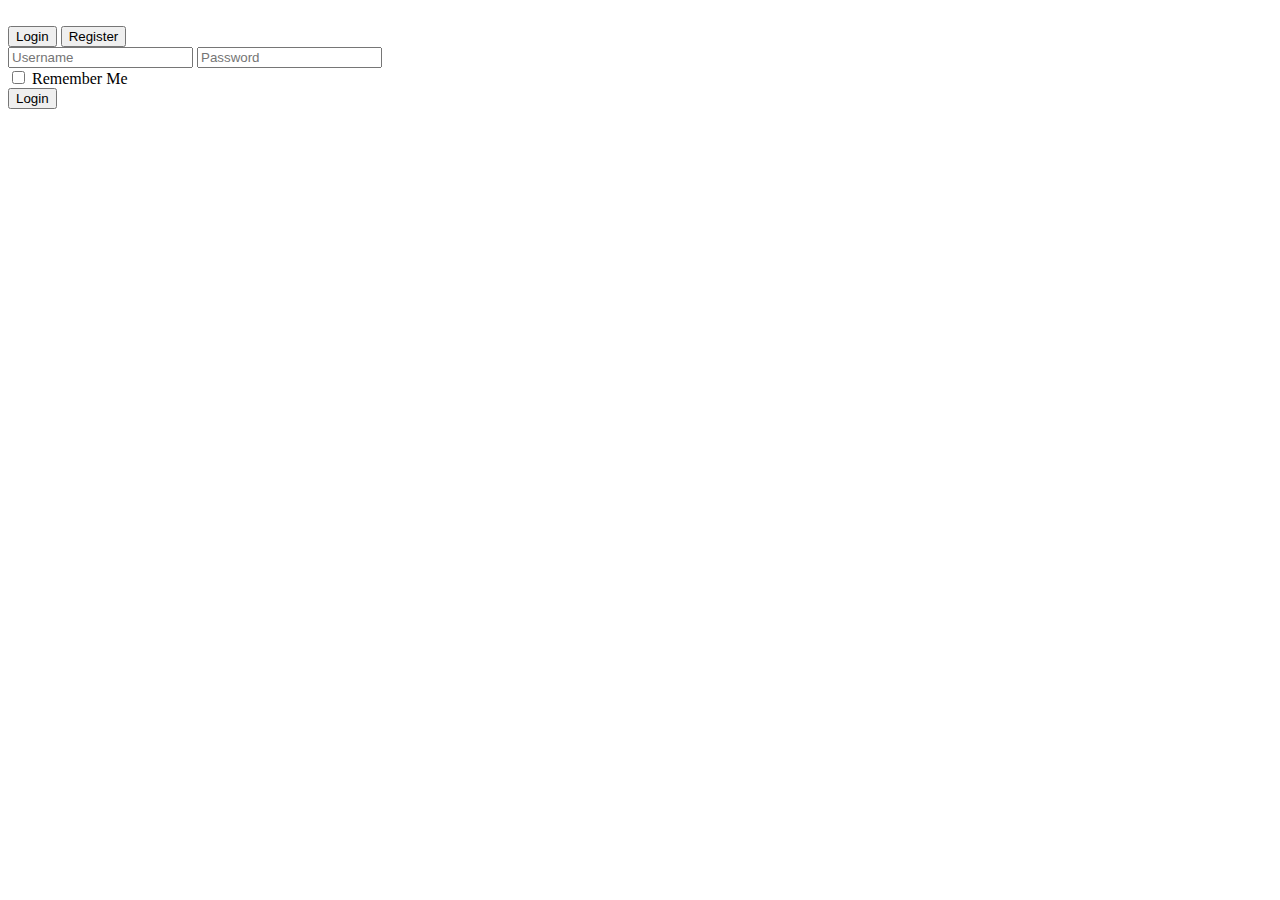
==== index.html @ 9c461671 "update folder" ====
<!DOCTYPE html>
<html lang="en">
<head>
    <meta charset="UTF-8">
    <meta http-equiv="X-UA-Compatible" content="IE=edge">
    <meta name="viewport" content="width=device-width, initial-scale=1.0">
    <title>M Project</title>
    <link rel="stylesheet" href="style.css">
    <link href="https://fonts.googleapis.com/css2?family=Montserrat&display=swap" rel="stylesheet">
</head>
<body>
    <div class="content">
        <div class="form-box">
            <div class="logo">
                <img src="/file_vsc_anc/m-project/image/Logo.png" alt="">
            </div>
            <div class="button-box">
                <div id="button"></div>
                <button type="button" class="toggle-button" onclick="login()">Login</button>
                <button type="button" class="toggle-button" onclick="register()">Register</button>
            </div>
            <form id="login" action="post" class="input-group">
                <input type="text" class="input-field" placeholder="Username">
                <input type="password" class="input-field" placeholder="Password">
                <div class="check-box">
                    <input type="checkbox">
                    <span>Remember Me</span>
                </div>
                <button type="submit" class="submit-button">Login</button>
            </form>
        </div>
    </div>
    <!--Javascript-->
    <script src="script.js"></script>
</body>
</html>
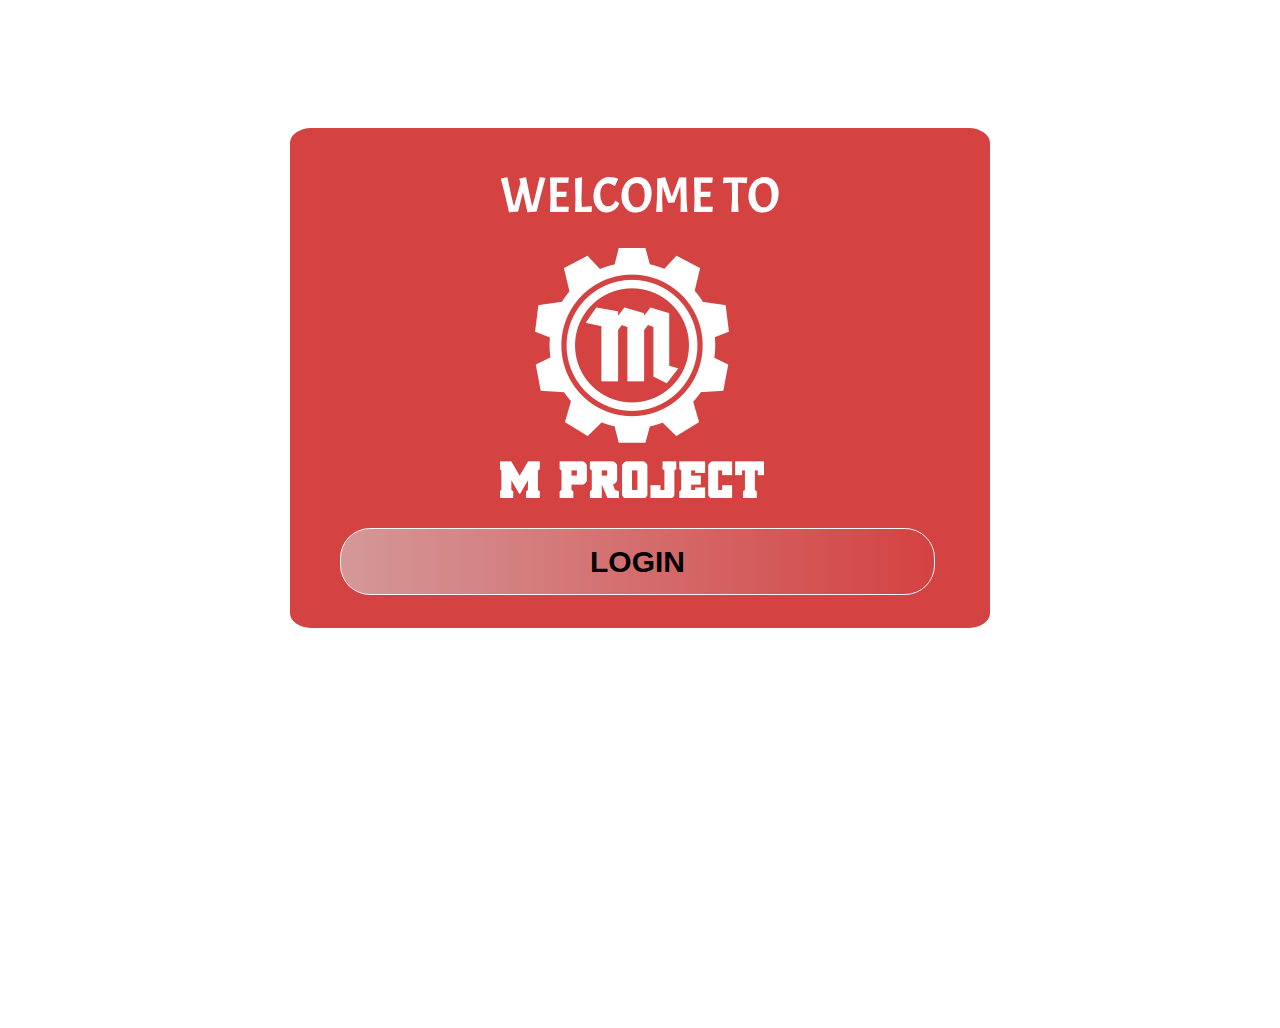
==== commit 43bc5eea: "bug fixing index.html" ====
--- a/index.html
+++ b/index.html
@@ -1,36 +1,33 @@
-<!DOCTYPE html>
 <html lang="en">
 <head>
     <meta charset="UTF-8">
     <meta http-equiv="X-UA-Compatible" content="IE=edge">
     <meta name="viewport" content="width=device-width, initial-scale=1.0">
-    <title>M Project</title>
-    <link rel="stylesheet" href="style.css">
+    <title>M-Project</title>
+    <link rel="Icon" href="image/Logo.png">
+    <!--CSS Lokal-->
+    <link rel="stylesheet" href="folder_css/home.css">
+
+     <!-- Font Google -->
+    <link href="https://fonts.googleapis.com/css2?family=Acme&family=Rubik:wght@300&display=swap" rel="stylesheet">
     <link href="https://fonts.googleapis.com/css2?family=Montserrat&display=swap" rel="stylesheet">
+
+    <!-- Bootstrap CSS -->
+    <link href="bootstrap/css/bootstrap.min.css" rel="stylesheet">
+    <!--Icon Bootstrap-->
+    <link rel="stylesheet" href="https://cdn.jsdelivr.net/npm/bootstrap-icons@1.7.2/font/bootstrap-icons.css">
 </head>
 <body>
     <div class="content">
         <div class="form-box">
-            <div class="logo">
-                <img src="/file_vsc_anc/m-project/image/Logo.png" alt="">
-            </div>
-            <div class="button-box">
-                <div id="button"></div>
-                <button type="button" class="toggle-button" onclick="login()">Login</button>
-                <button type="button" class="toggle-button" onclick="register()">Register</button>
-            </div>
-            <form id="login" action="post" class="input-group">
-                <input type="text" class="input-field" placeholder="Username">
-                <input type="password" class="input-field" placeholder="Password">
-                <div class="check-box">
-                    <input type="checkbox">
-                    <span>Remember Me</span>
-                </div>
-                <button type="submit" class="submit-button">Login</button>
-            </form>
+          <button type="button" class="toggle-button">WELCOME TO</button>
+          <div class="logo">
+            <img src="image/Logo.png" alt=""/>
+          </div>
+          <form id="login" action="" method="POST" class="input-group"></form>
+            <button><a class="submit-button" href="login.php">LOGIN</a></button>
+          </form>
         </div>
-    </div>
-    <!--Javascript-->
-    <script src="script.js"></script>
+      </div>
 </body>
 </html>--- a/folder_css/home.css
+++ b/folder_css/home.css
@@ -0,0 +1,107 @@
+* {
+    margin: 0;
+    padding: 0;
+    border: 0;
+    box-sizing: border-box;
+    font-family: 'Monserrat', sans-serif;
+  }
+  
+  body {
+    line-height: 1;
+    background: #d23939;
+  }
+  
+  .content {
+    height: 100%;
+    width: 100%;
+  }
+  
+  .form-box {
+    width: 700px;
+    height: 500px;
+    position: relative;
+    margin: 20% auto;
+    background: #d44242;
+    padding: auto;
+    border-radius: 3%;
+    align-items: center;
+  }
+  
+  .content img{
+      text-align: center;
+      font-size: 10%;
+  }
+
+  .logo {
+    position: absolute;
+    margin-top: 120px;
+    margin-left: 210px;
+  }
+  
+  .toggle-button {
+    color: white;
+    font-size: 50px;
+    font-family: 'Acme', sans-serif;
+    justify-content: space-between;
+    padding: 10px;
+    margin-top: 20px;
+    background: transparent;
+    border: none;
+    border-radius: 25px;
+    outline: none;
+    position: absolute;
+    display: block;
+    width: 100%;
+  }
+  
+  .input-group {
+    top: 110px;
+    position: absolute;
+    width: 280px;
+    transition: 0.5s;
+    align-items: center;
+  }
+
+  .input-field {
+    color: rgb(0, 0, 0);
+    width: 100%;
+    padding: 10px 0;
+    margin: 5px 0;
+    border-left: 0;
+    border-top: 0;
+    border-right: 0;
+    border-bottom: 1px solid rgb(219, 219, 219);
+    outline: none;
+    background: transparent;
+  }
+  
+  .submit-button {
+    color: rgb(0, 0, 0);
+    font-size: 30px;
+    font-weight: 700;
+    width: 85%;
+    padding: 10px 30px;
+    cursor: pointer;
+    display: block;
+    position: absolute;
+    margin-top: 400px;
+    margin-left: 50px;
+    background: linear-gradient(to right, #d49898, #d44242);
+    border: 1px solid whitesmoke;
+    outline: 0;
+    border-radius: 30px;
+    text-decoration: none;
+    list-style-type: none;
+  }
+  
+  #login {
+    left: 10px;
+  }
+  
+  /* Desktop */
+  @media screen and (max-width: 1280px) {
+    .form-box {
+      margin: 10% auto;
+      align-items: center;
+    }
+  }